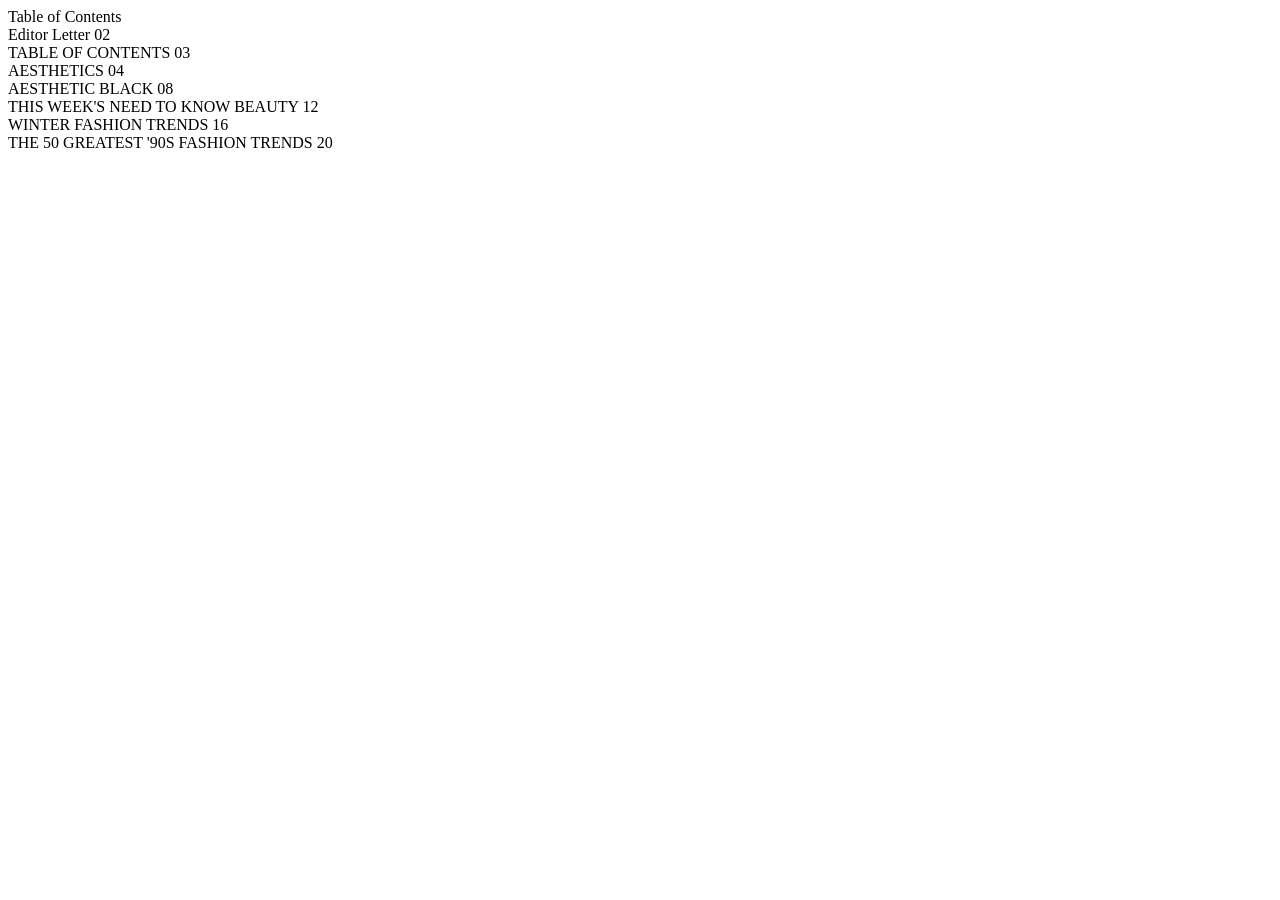
==== index.html @ 8f18b1e9 "changes" ====
<!DOCTYPE html>
<html lang="en">
<head>
    <meta charset="UTF-8">
    <meta name="viewport" content="width=device-width, initial-scale=1.0">
    <title>Table of Contents</title>
    <link rel="stylesheet" href="../final61126/styles/content.css">
</head>
<body>

    <div class="content-container">

        <div class="content-heading">
            <span> Table of</span>
            <span> Contents</span>
        </div>

        <div class="content-list">
            <div class="content-item">
                <span class="content-title">Editor Letter</span>
                <span class="content-line"></span>
                <span class="content-page">02</span>
            </div>

            <div class="content-item">
                <span class="content-title">TABLE OF CONTENTS</span>
                <span class="content-line"></span>
                <span class="content-page">03</span>
            </div>

            <div class="content-item">
                <span class="content-title">AESTHETICS</span>
                <span class="content-line"></span>
                <span class="content-page">04</span>
            </div>

            <div class="content-item">
                <span class="content-title">AESTHETIC BLACK</span>
                <span class="content-line"></span>
                <span class="content-page">08</span>
            </div>

            <div class="content-item">
                <span class="content-title">THIS WEEK'S NEED TO KNOW BEAUTY</span>
                <span class="content-line"></span>
                <span class="content-page">12</span>
            </div>

            <div class="content-item">
                <span class="content-title">WINTER FASHION TRENDS</span>
                <span class="content-line"></span>
                <span class="content-page">16</span>
            </div>

            <div class="content-item">
                <span class="content-title">THE 50 GREATEST '90S FASHION TRENDS</span>
                <span class="content-line"></span>
                <span class="content-page">20</span>
            </div>
        </div>
    </div>
</body>
</html>
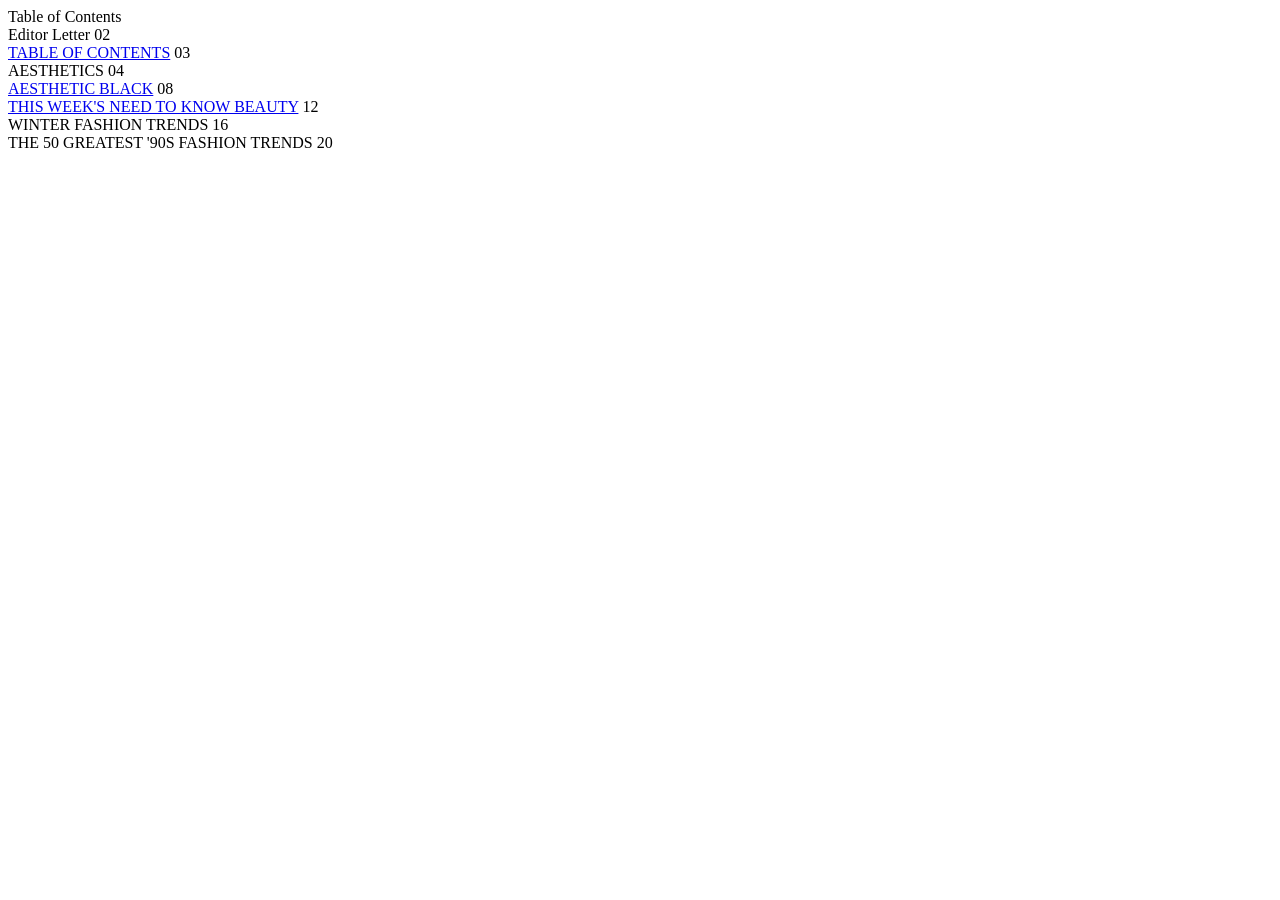
==== commit 4cf12048: "update" ====
--- a/index.html
+++ b/index.html
@@ -23,7 +23,7 @@
             </div>
 
             <div class="content-item">
-                <span class="content-title">TABLE OF CONTENTS</span>
+                <span class="content-title"><a href="index.html">TABLE OF CONTENTS</a></span>
                 <span class="content-line"></span>
                 <span class="content-page">03</span>
             </div>
@@ -32,16 +32,17 @@
                 <span class="content-title">AESTHETICS</span>
                 <span class="content-line"></span>
                 <span class="content-page">04</span>
+                
             </div>
 
             <div class="content-item">
-                <span class="content-title">AESTHETIC BLACK</span>
+                <span class="content-title"><a href="pages/second.html">AESTHETIC BLACK</a></span>
                 <span class="content-line"></span>
                 <span class="content-page">08</span>
             </div>
 
             <div class="content-item">
-                <span class="content-title">THIS WEEK'S NEED TO KNOW BEAUTY</span>
+                <span class="content-title"><a href="pages/third.html">THIS WEEK'S NEED TO KNOW BEAUTY</a></span>
                 <span class="content-line"></span>
                 <span class="content-page">12</span>
             </div>
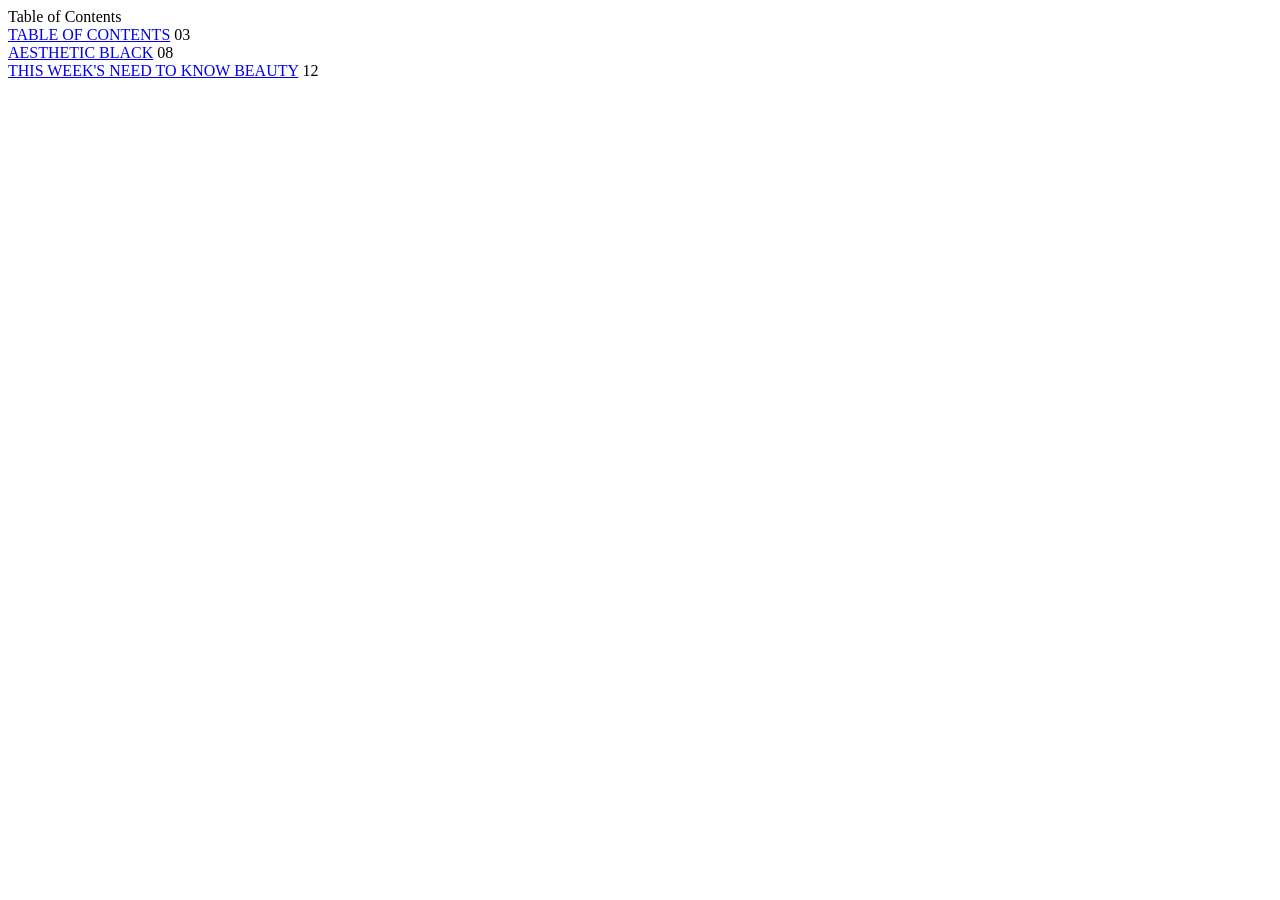
==== commit aa688759: "fixes" ====
--- a/index.html
+++ b/index.html
@@ -5,6 +5,7 @@
     <meta name="viewport" content="width=device-width, initial-scale=1.0">
     <title>Table of Contents</title>
     <link rel="stylesheet" href="../final61126/styles/content.css">
+    <link rel="stylesheet" href="../final61126/styles/mobile.css">
 </head>
 <body>
 
@@ -15,24 +16,10 @@
             <span> Contents</span>
         </div>
 
-        <div class="content-list">
-            <div class="content-item">
-                <span class="content-title">Editor Letter</span>
-                <span class="content-line"></span>
-                <span class="content-page">02</span>
-            </div>
-
             <div class="content-item">
                 <span class="content-title"><a href="index.html">TABLE OF CONTENTS</a></span>
                 <span class="content-line"></span>
                 <span class="content-page">03</span>
-            </div>
-
-            <div class="content-item">
-                <span class="content-title">AESTHETICS</span>
-                <span class="content-line"></span>
-                <span class="content-page">04</span>
-                
             </div>
 
             <div class="content-item">
@@ -46,18 +33,7 @@
                 <span class="content-line"></span>
                 <span class="content-page">12</span>
             </div>
-
-            <div class="content-item">
-                <span class="content-title">WINTER FASHION TRENDS</span>
-                <span class="content-line"></span>
-                <span class="content-page">16</span>
-            </div>
-
-            <div class="content-item">
-                <span class="content-title">THE 50 GREATEST '90S FASHION TRENDS</span>
-                <span class="content-line"></span>
-                <span class="content-page">20</span>
-            </div>
+            
         </div>
     </div>
 </body>
